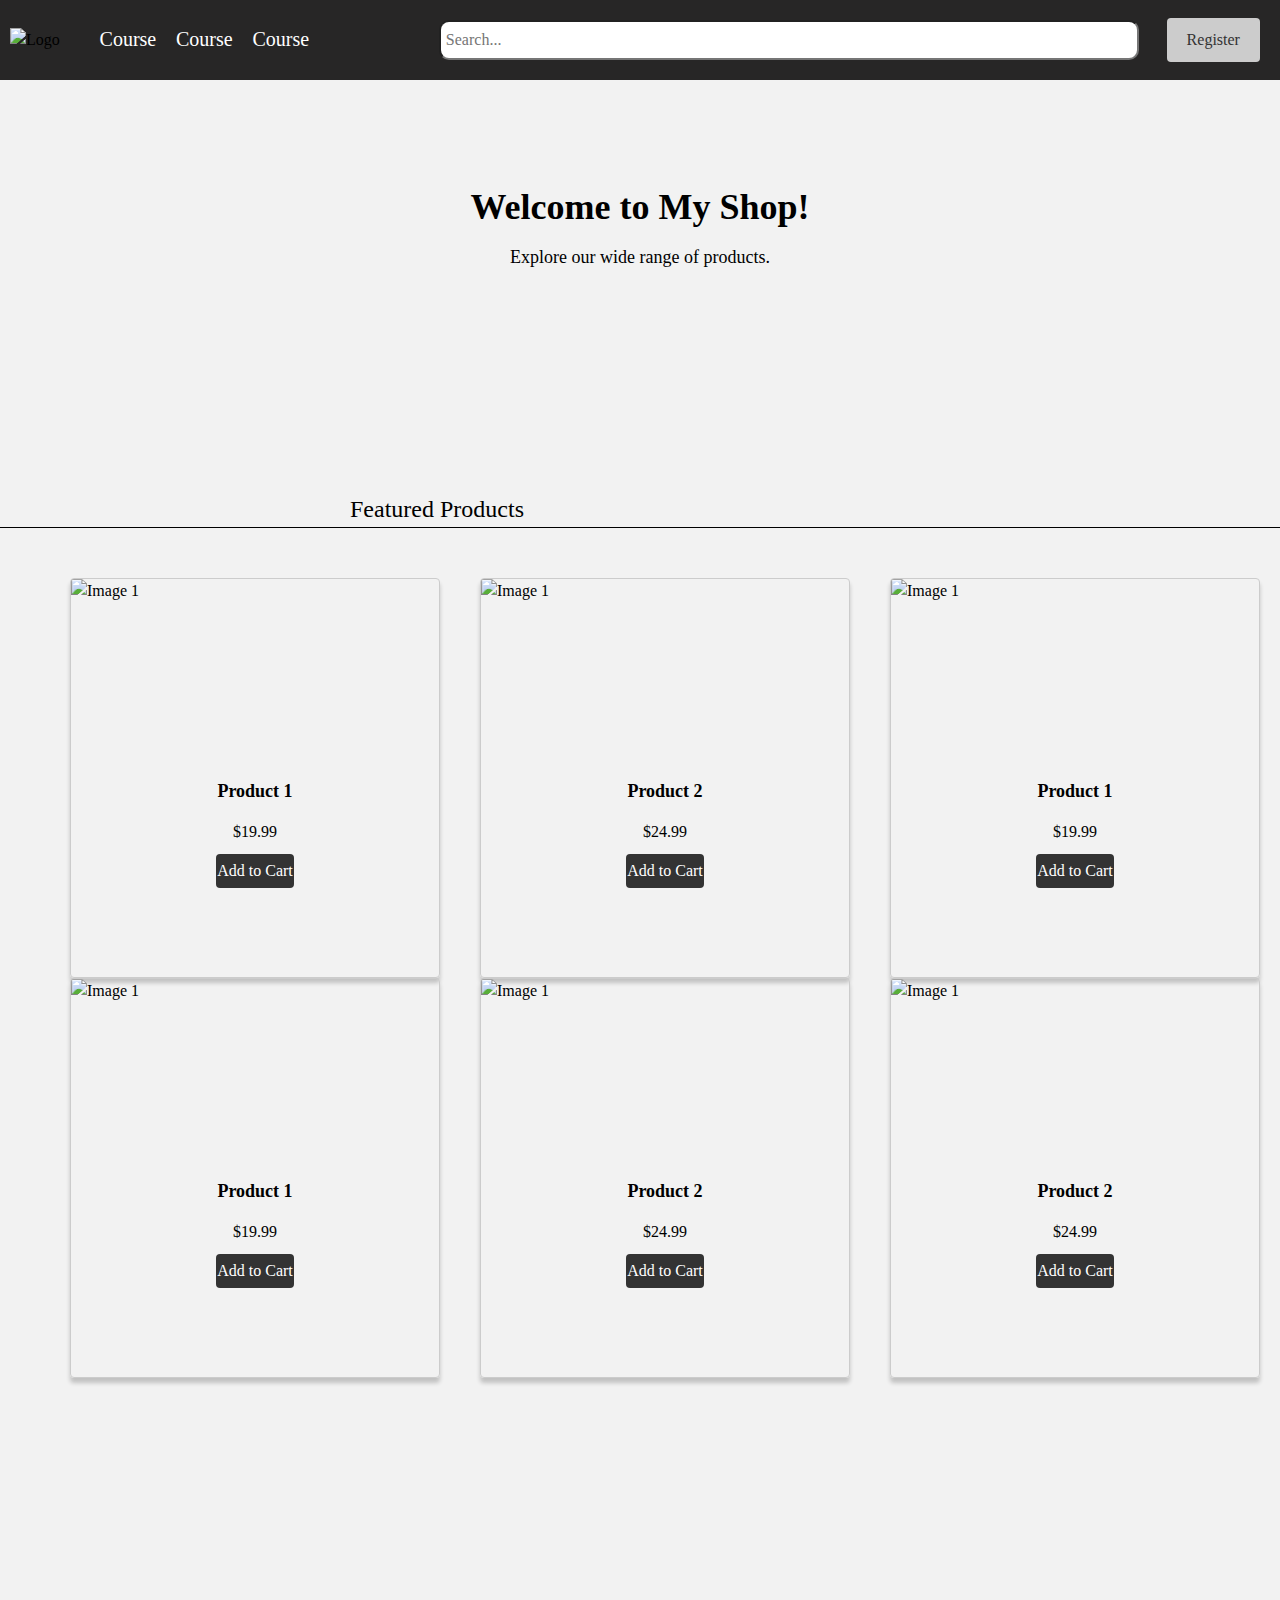
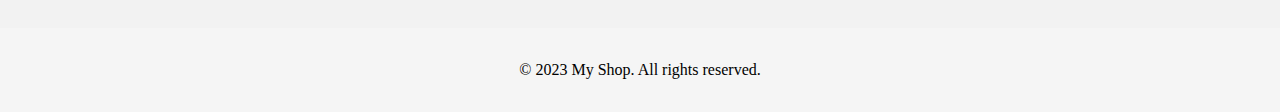
==== course.html @ 63cf27f5 "Add files via upload" ====
<!DOCTYPE html>
<head>
    <title> Bull Shit App</title>
    <link rel="stylesheet" href="style.css">
    <meta charset="utf-8">
    <meta name="viewport" content="width=device-width, initial-scale=1.0">
    <link rel="stylesheet" href="https://cdnjs.cloudflare.com/ajax/libs/font-awesome/5.15.3/css/all.min.css"/>
</head>
<body>
    <nav class="navbar">
        <a href="index.html" class="logo">
          <img src="../templates/image/sita logo.jpg" alt="Logo">
        </a>
          <div class="dropdown">
            <button href="course.html" class="dropbtn">Course</button>
            <div class="dropdown-content">
              <div class="sub-dropdown">
                <a href="course.html">Course</a>
                <div class="sub-dropdown-content">
                  <a href="#">Sub-option 1</a>
                  <a href="#">Sub-option 2</a>
                  <a href="#">Sub-option 3</a>
                </div>
              </div>
              <div class="sub-dropdown">
                <a href="course.html">Free Course<span class="arrow"></span></a>
                <div class="sub-dropdown-content">
                  <a href="#">Sub-option 1</a>
                  <a href="#">Sub-option 2</a>
                  <a href="#">Sub-option 3</a>
                </div>
              </div>
            </div>
          </div>
          <div class="dropdown">
            <button class="dropbtn">Course</button>
            <div class="dropdown-content">
              <a href="#">Option 1</a>
              <a href="#">Option 2</a>
              <a href="#">Option 3</a>
            </div>
          </div>
          <div class="dropdown">
            <button class="dropbtn">Course</button>
            <div class="dropdown-content">
              <a href="#">Option 1</a>
              <a href="#">Option 2</a>
              <a href="#">Option 3</a>
            </div>
          </div>

        <div class="search-container">
          <input type="text" id="search-bar" placeholder="Search...">
        </div>
        <a href="login.html" class="login-button">Login</a>
        <a href="register.html" class="register-button">Register</a>
    </nav>
    <section class="banner">
        <h2>Welcome to My Shop!</h2>
        <p>Explore our wide range of products.</p>
    </section>
    <div class="container-4">
      <h7>Featured Products</h7>
    </div>
    <div class="page-container">
      <div class="product">
        <div class="image-container">
          <img src="../templates/image/kaming.jpg" alt="Image 1">
        </div>
        <h3>Product 1</h3>
        <p>$19.99</p>
        <a href="#" class="btn">Add to Cart</a>
      </div>
      <div class="product">
        <div class="image-container">
          <img src="../templates/image/sita1.jpg" alt="Image 1">
        </div>
        <h3>Product 2</h3>
        <p>$24.99</p>
        <a href="#" class="btn">Add to Cart</a>
      </div>
      <div class="product">
        <div class="image-container">
          <img src="../templates/image/kaming.jpg" alt="Image 1">
        </div>
        <h3>Product 1</h3>
        <p>$19.99</p>
        <a href="#" class="btn">Add to Cart</a>
      </div>
    </div>
    <div class="page-container-2">
      <div class="product">
        <div class="image-container">
          <img src="../templates/image/kaming.jpg" alt="Image 1">
        </div>
        <h3>Product 1</h3>
        <p>$19.99</p>
        <a href="#" class="btn">Add to Cart</a>
      </div>
      <div class="product">
        <div class="image-container">
          <img src="../templates/image/sita1.jpg" alt="Image 1">
        </div>
        <h3>Product 2</h3>
        <p>$24.99</p>
        <a href="#" class="btn">Add to Cart</a>
      </div>
      <div class="product">
        <div class="image-container">
          <img src="../templates/image/sita1.jpg" alt="Image 1">
        </div>
        <h3>Product 2</h3>
        <p>$24.99</p>
        <a href="#" class="btn">Add to Cart</a>
      </div>
    </div>
    
      <footer>
        <p>&copy; 2023 My Shop. All rights reserved.</p>
      </footer>
</body>
---- style.css ----
@import url('https://fonts.googleapis.com/css?family=Montserrat:400,500,600,700&display=swap');
*{
  margin: 0;
  padding: 0;
  outline: none;
  box-sizing: border-box;
  font-family: 'Georgia', Serif;
  color: black
}

body{
  background: #f2f2f2;
}
.navbar {
    margin: 0;
    padding: 0;
    display: flex;
    justify-content: space-between;
    align-items: center;
    padding: 10px;
    background-color: #272626;
  }
  
  .logo {
    text-decoration: none;
    margin-right: 20px;
  }
  
  .logo img {
    width: 40px; /* Adjust the width as needed */
    height: auto; /* Preserve aspect ratio */
  }

.login-button {
  text-decoration: none;
  color: #333;
  padding: 10px 20px;
  background-color: #ccc;
  border-radius: 4px;
  margin-right: -100px;
}

.login-button:hover {
  background-color: #999;
}

.register-button {
  text-decoration: none;
  color: #333;
  padding: 10px 20px;
  background-color: #ccc;
  border-radius: 4px;
  margin-right: 10px;
}

.register-button:hover {
  background-color: #999;

}
.container {
    text-align: center;
    overflow: hidden;
  }
  
  .container img {
    max-width: 100%;
    height: auto;
  }

  .slideshow-container {
    position: relative;
    text-align: center;
  }
  
  .slide {
    display: none;
  }
  
  .slide.active {
    display: block;
  }
  
  .slide img {
    max-width: 100%;
    height: auto;
  }

.prev,
.next {
  position: absolute;
  top: 50%;
  transform: translateY(-50%);
  padding: 10px;
  background-color: rgba(0, 0, 0, 0.5);
  color: #fff;
  text-decoration: none;
  font-size: 20px;
  transition: background-color 0.3s;
}

.prev:hover,
.next:hover {
  background-color: rgba(0, 0, 0, 0.7);
}

.prev {
  left: 10px;
}

.next {
  right: 10px;
}

.slide {
    animation: slideAnimation 1s ease-in-out;
  }
  
  @keyframes slideAnimation {
    0% {
      transform: translateX(100%);
    }
    100% {
      transform: translateX(0%);
    }
  }
  
  /* Slide button styles */
  .prev,
  .next {
    position: absolute;
    top: 50%;
    transform: translateY(-50%);
    padding: 10px;
    background-color: rgba(0, 0, 0, 0.5);
    color: #fff;
    text-decoration: none;
    font-size: 20px;
    transition: background-color 0.3s;
  }
  
  .prev:hover,
  .next:hover {
    background-color: rgba(0, 0, 0, 0.7);
  }
  
  .prev {
    left: 10px;
  }
  
  .next {
    right: 10px;
  }

  #login-container, #register-container {
    width: 400px; /* Increase the width */
    height: 300px; /* Increase the height */
    margin: 0 auto; /* Set left and right margins to auto */
    margin-top: 200px; /* Add top margin as desired */
    padding: 20px;
    background-color: #f8f8f8;
    border: 1px solid #ccc;
    border-radius: 4px;
  }
  
  input {
    width: 100%;
    margin-bottom: 10px;
    padding: 5px;
  }

  .button-1 {
    width: 100%;
    padding: 10px;
    background-color: #333;
    color: #fff;
    border: none;
    border-radius: 4px;
    margin-top: 10px;
    cursor: pointer;
  }
  
  .button-1:hover {
    background-color: #555;
  }

  .page-container {
    display: flex;
    justify-content: center;
    align-items: center;
    height: 100vh;
  }
  
  .box {
    display: flex;
    flex-direction: column;
    align-items: center;
    width: 500px;
    height: 400px;
    margin: 100px;
    border: 1px solid #ccc;
    border-radius: 4px;
    overflow: hidden;
    position: relative;
    box-shadow: 0 5px 4px rgba(0, 0, 0, 0.2);
  }
  
  .image-container {
    width: 100%;
    height: 100%;
    overflow: hidden;
  }
  
  .image-container img {
    width: 100%;
    height: 100%;
    object-fit: cover; /* Crop the image to fit within the container */
  }
  
  .content {
    padding: 20px;
    text-align: center;
    bottom: 0;
    left: 0;
  }
  
  h3 {
    margin-top: 0;
  }
  
  p {
    margin-bottom: 10px;
  }
  
  .box-button {
    display: inline-block;
    background: white;
    padding: 10px 10px;
    border: none;
    border-radius: 8px;
    color: IndianRed;
    border: 3px solid IndianRed;
    background-image: linear-gradient(to right, transparent 50%, IndianRed 50%);
    background-size: 200%;
  }

  .box-2 {
    display: flex;
    flex-direction: column;
    align-items: center;
    width: 500px;
    height: 400px;
    margin: 100px;
    border: 1px solid #ccc;
    border-radius: 10px;
    overflow: hidden;
    position: relative;
    box-shadow: 0 5px 4px rgba(0, 0, 0, 0.2);
  }

  .image-container {
    width: 100%;
    height: 100%;
    overflow: hidden;
  }
  
  .image-container img {
    width: 100%;
    height: 100%;
    object-fit: cover; /* Crop the image to fit within the container */
  }
  
  .content-2 {
    padding: 20px;
    text-align: center;
  }

  .box-button-2 {
    display: inline-block;
    background: white;
    padding: 10px 10px;
    border: none;
    border-radius: 8px;
    color: IndianRed;
    border: 3px solid IndianRed;
    background-image: linear-gradient(to right, transparent 50%, IndianRed 50%);
    background-size: 200%;
  }

  .page-container-2 {
    display: flex;
    justify-content: center;
    align-items: center;
    height: 100vh;
    margin-top: -400px;
  }

.search-container {
  position: relative;
  height: 100%;
  margin-left: 100px;
}

#search-bar {
  position: relative;
  width: 700px;
  height: 40px;
  margin: 10px;
  padding: 5px;
  font-size: 16px;
  border-radius: 10px;
}

#overlay {
  position: relative;
  top: 0;
  left: 0;
  width: 100%;
  height: 80%;
  background-color: white;
  display: none;
  z-index: 999;
}

.slide-down {
  display: block !important;
  animation: slide-down 0.5s;
}

@keyframes slide-down {
  0% {
    transform: translateY(-100%);
  }
  100% {
    transform: translateY(0);
  }
}

.overlay-content {
  display: flex;
  flex-direction: column;
  align-items: center;
  text-align: center;
  background-color: #fff;
  padding: 30px;
  margin: 5px auto;
  width: 80%;
  max-width: 500px;
  border-radius: 5px;
}


h6 {
  font-size: 30px;
  margin-right: 50px;
}

.container-3 {
  width: 80%;
  margin: 0 auto;
}

.profile {
  display: flex;
  align-items: center;
  margin-top: 50px;
}

.profile-picture img {
  width: 150px;
  height: 150px;
  border-radius: 50%;
}

.profile-info {
  margin-left: 20px;
}

h1 {
  font-size: 24px;
  margin: 0;
}

p {
  font-size: 16px;
  margin-top: 10px;
}

.box-3 {
  border-bottom: 1px solid #ccc;
  padding: -1000px;
  width: 700px;
  height: 100px;
  display: flex;
  flex-direction: row;
  justify-content: space-between;
  align-items: center;
  margin-bottom: 100px;
  margin: 0 -1px;
}

.text {
  font-size: 18px;
  margin-bottom: 20px;
}

.result {
  font-size: 18px;
  margin-bottom: -30px;
  position: absolute;
}

.button {
  position: relative;
  background-color: white;
  color: white;
  border: none;
  padding: 10px 20px;
  text-align: center;
  text-decoration: none;
  display: inline-block;
  font-size: 16px;
  margin-bottom: -5x;
  cursor: pointer;
}

.arrow {
  display: inline-block;
  width: 12px;
  height: 12px;
  border-right: 2px solid #555;
  border-top: 2px solid #555;
  transform: rotate(45deg);
  margin-left: 5px;
}

nav ul {
  list-style-type: none;
  margin: 0;
  padding: 0;
}

nav li {
  display: inline-block;
  position: relative;
}

nav li a {
  display: block;
  padding: 20px;
  text-decoration: none;
  color: White;
  font-size: large;
}

nav li:hover > .dropdown-menu {
  display: block;
}

.dropdown {
  position: relative;
  display: inline-block;
}

.dropbtn {
  background-color: #272626;
  color: White;
  padding: 10px -600px;
  font-size: 20px;
  border: none;
  cursor: pointer;
}

.dropbtn:hover {
  color: #ce0591;
}

.dropdown-content {
  display: none;
  position: absolute;
  background-color: #fff;
  min-width: 190px;
  height: 300px;
  box-shadow: 0px 8px 16px 0px rgba(0, 0, 0, 0.2);
  z-index: 1;
  animation: slide-down 0.3s ease;
}

.dropdown-content a {
  color: #333;
  padding: 12px 16px;
  text-decoration: none;
  display: block;
}

.dropdown-content a .arrow {
  width: 8px;
  height: 8px;
  border-right: 1px solid #333;
  transform: rotate(45deg);
  margin-left: 60px;
}

.dropdown:hover .dropdown-content {
  display: block;
  color: #7e04c5;
}

.sub-dropdown:hover {
  color: #7e04c5;
}

.sub-dropdown-content {
  display: none;
  position: absolute;
  background-color: #fff;
  min-width: 190px;
  box-shadow: 0px 8px 16px 0px rgba(0, 0, 0, 0.2);
  z-index: 1;
  animation: slide-left 0.3s ease;
  left: 100%;
  top: 0;
}

.sub-dropdown:hover .sub-dropdown-content {
  display: block;
}

@keyframes slide-down {
  from {
    opacity: 0;
    transform: translateY(-10px);
  }
  to {
    opacity: 1;
    transform: translateY(0);
  }
}

@keyframes slide-left {
  from {
    opacity: 0;
    transform: translateX(10px);
  }
  to {
    opacity: 1;
    transform: translateX(0);
  }
}

/* Reset default styles */
* {
  margin: 0;
  padding: 0;
  box-sizing: border-box;
}

/* Body styles */
body {
  font-family: Arial, sans-serif;
  line-height: 1.5;
  color: #333;
}

/* Banner styles */
.banner {
  background-image: url("../templates/image/Marmink.jpg");
  background-size: cover;
  background-position: center;
  text-align: center;
  padding: 100px 0;
  color: #fff;
}

.banner h2 {
  font-size: 36px;
  margin-bottom: 10px;
}

.banner p {
  font-size: 18px;
  margin-bottom: 20px;
}

.page-container {
  display: flex;
  height: 100vh;
  margin-left: 50px;
}

.page-container-2 {
  display: flex;
  height: 100vh;
  margin-left: 50px;
  margin-top: -500px;
}

.products h2 {
  font-size: 24px;
  margin-bottom: 20px;
}

.product {
  display: flex;
  align-items: center;
  flex-direction: column;
  width: 400px;
  height: 400px;
  margin: 20px;
  border: 1px solid #ccc;
  border-radius: 4px;
  overflow: hidden;
  position: relative;
  box-shadow: 0 5px 4px rgba(0, 0, 0, 0.2);
}

.image-container {
  width: 100%;
  height: 50%;
  overflow: hidden;
}

.image-container img {
  width: 100%;
  height: 100%;
  object-fit: cover; /* Crop the image to fit within the container */
}

.product h3 {
  font-size: 18px;
  margin-bottom: 5px;
}

.product p {
  font-size: 16px;
  margin-bottom: 10px;
}

.product .btn {
  display: inline-block;
  padding: 5px 1px;
  background-color: #333;
  color: #fff;
  text-decoration: none;
  border-radius: 4px;
}

/* Footer styles */
footer {
  background-color: #f5f5f5;
  padding: 20px;
  text-align: center;
}

.container-4{
  margin-top: 100px;
  border-bottom: 1px solid black;
  margin-bottom: -200px;
}

h7 {
  font-size: 24px;
  margin-top: 200px;
  margin-left: 350px;
}
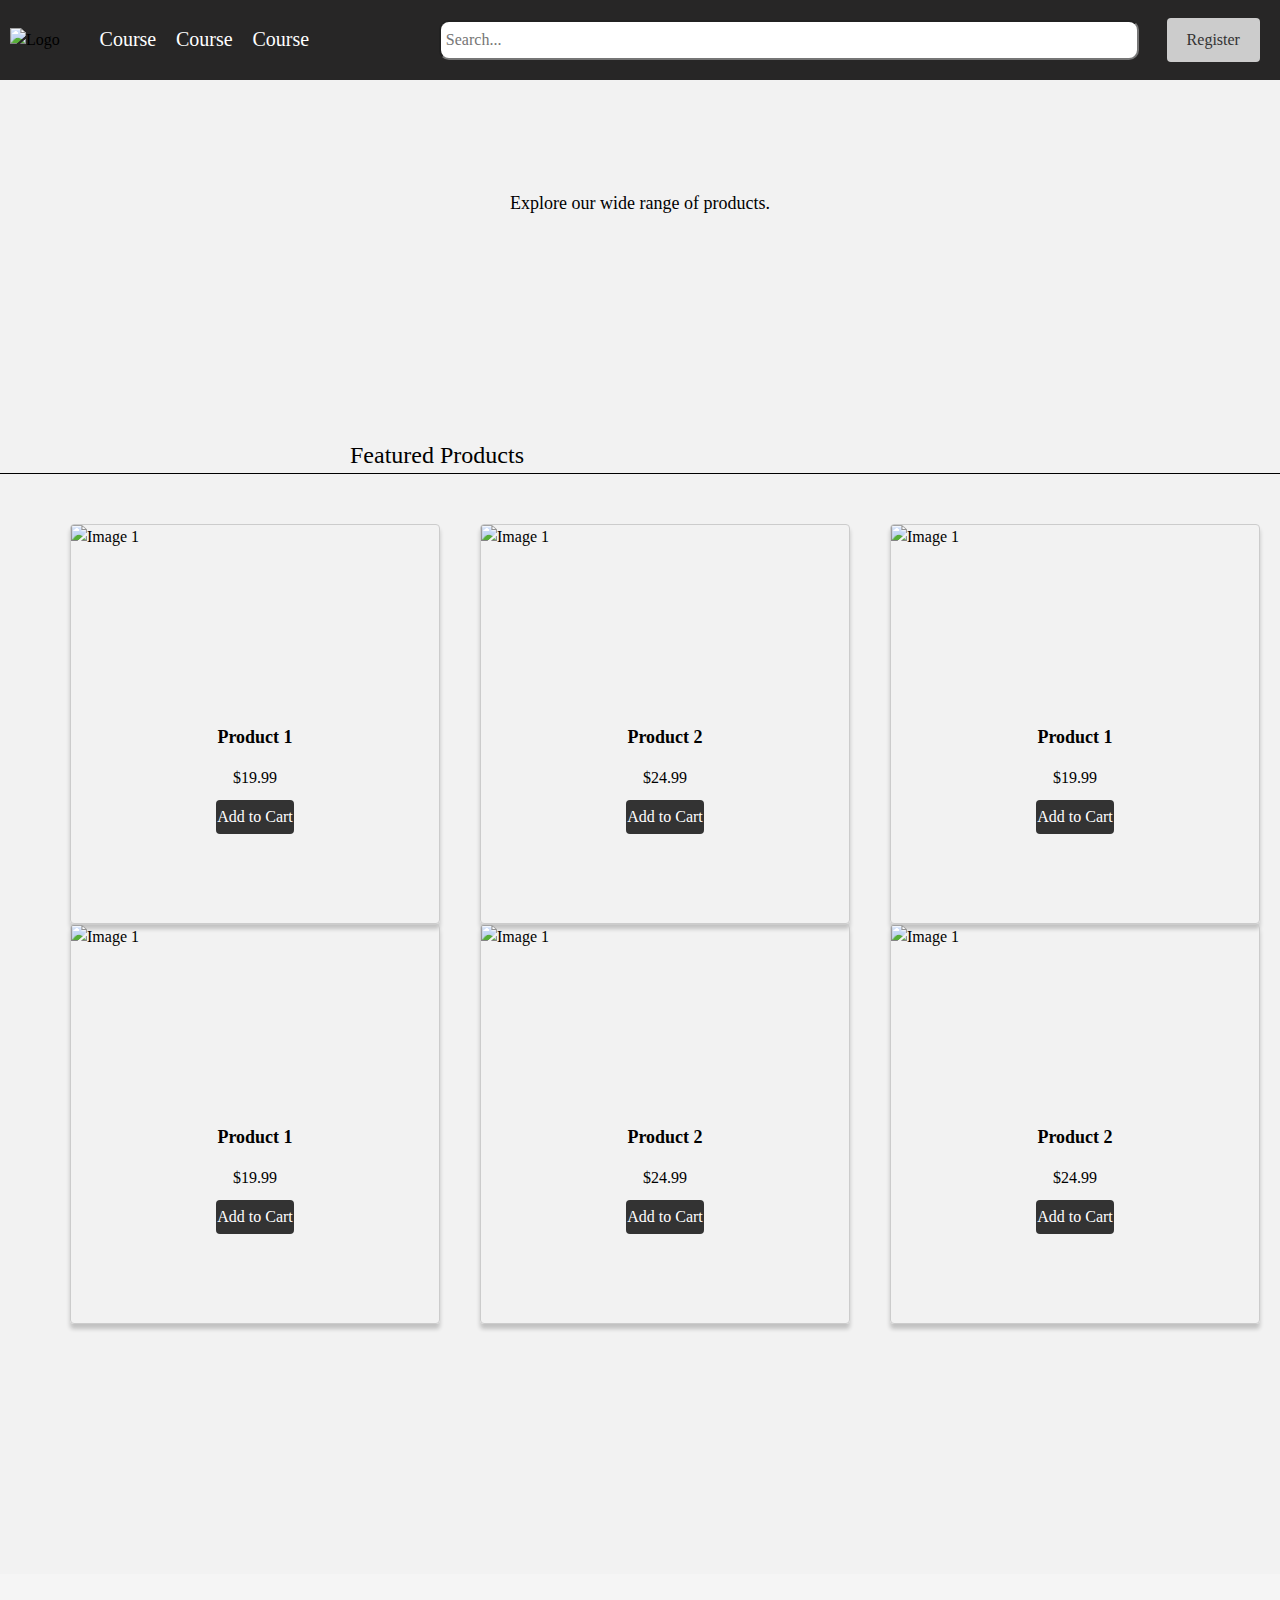
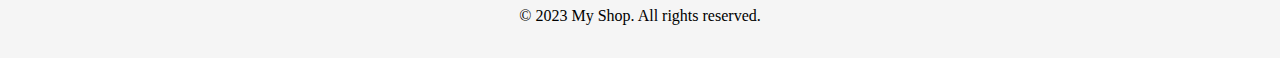
==== commit 0db18fa0: "Update course.html" ====
--- a/course.html
+++ b/course.html
@@ -56,7 +56,7 @@
         <a href="register.html" class="register-button">Register</a>
     </nav>
     <section class="banner">
-        <h2>Welcome to My Shop!</h2>
+        <h2></h2>
         <p>Explore our wide range of products.</p>
     </section>
     <div class="container-4">
@@ -118,4 +118,4 @@
       <footer>
         <p>&copy; 2023 My Shop. All rights reserved.</p>
       </footer>
-</body>+</body>
